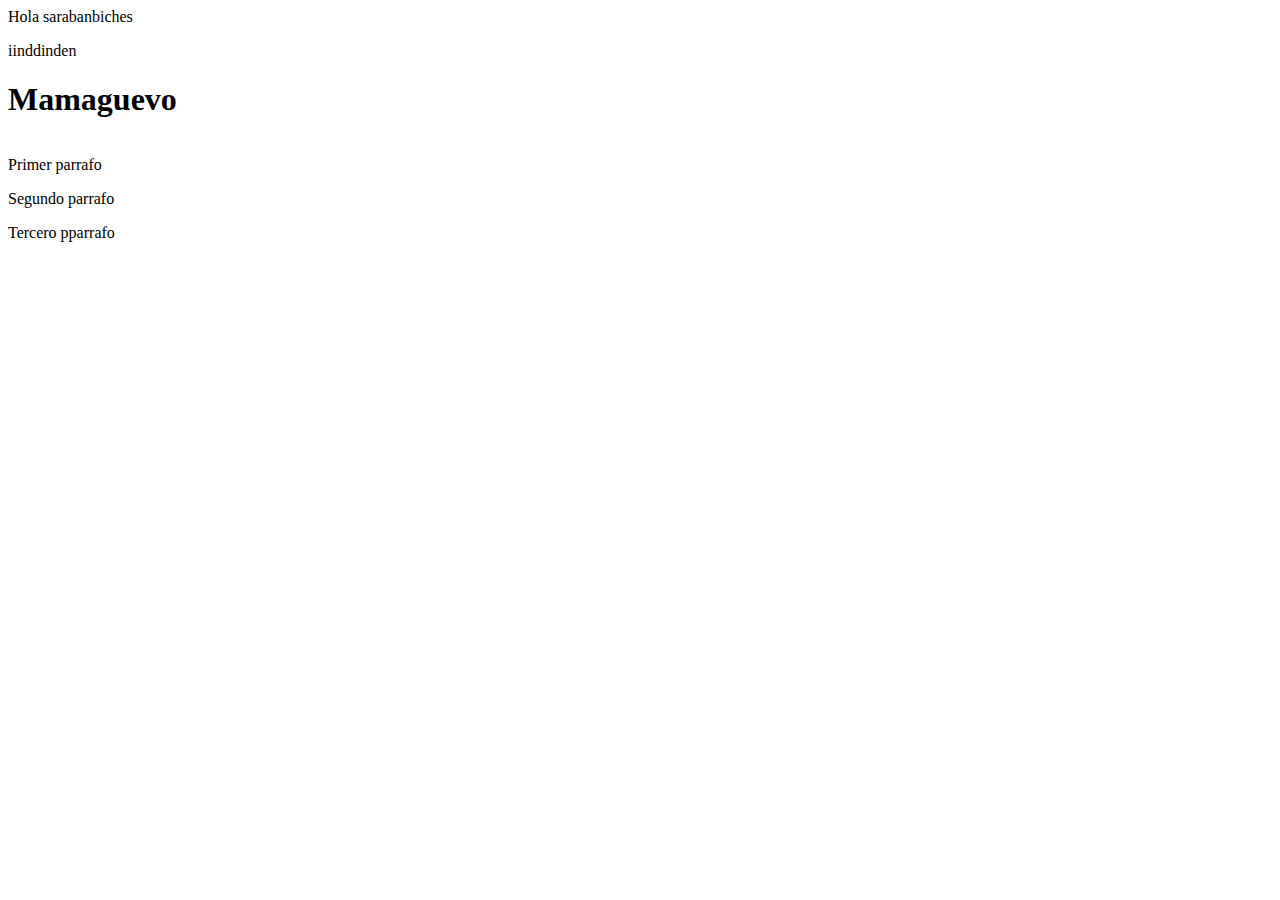
==== index.html @ 7197f111 "Mi primera version de mi curriculum vitae" ====
<html>
	<head>
		<title>Hola Mundo 
		</title>
	</head>
<body>
	<p> Hola sarabanbiches </p>
	<href>iinddinden</href>
	<h1>Mamaguevo</h1>
	<table> 
		</table>
		<p>Primer parrafo</p>
		<p>Segundo parrafo</p>
		<p>Tercero pparrafo</p>
</body>
</html>
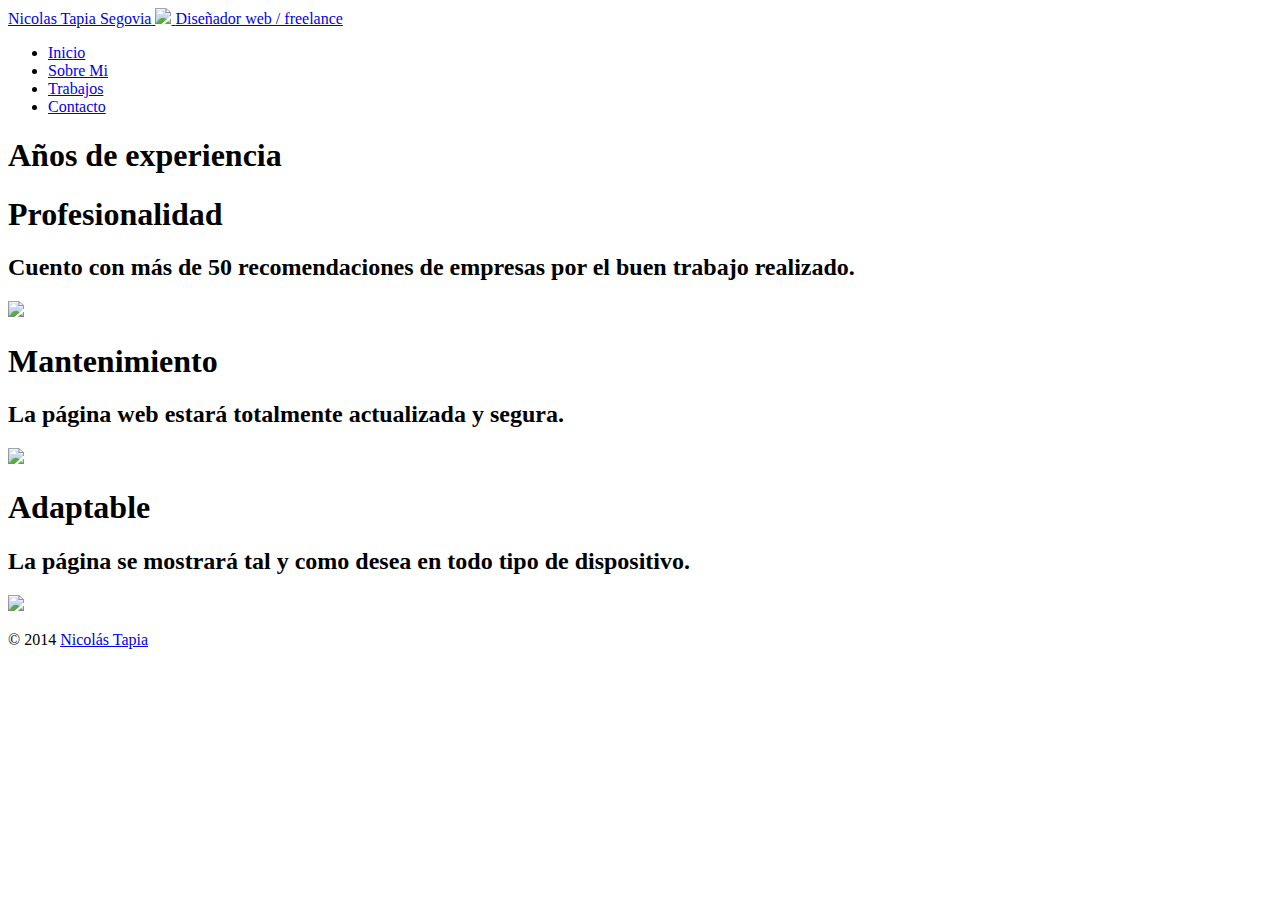
==== commit 896c38f6: "Curriculum" ====
--- a/index.html
+++ b/index.html
@@ -1,16 +1,116 @@
-<html>
-	<head>
-		<title>Hola Mundo 
-		</title>
-	</head>
+<!DOCTYPE html>
+<html lang="es">
+<head>
+  <meta charset="utf-8">
+  <title>Diseñador Web</title>
+
+        <link rel="stylesheet" href="hojaestilos.css">
+        <link rel="icon" type="image/png" href="iconos/logo.png">
+
+</head>
+ 
 <body>
-	<p> Hola sarabanbiches </p>
-	<href>iinddinden</href>
-	<h1>Mamaguevo</h1>
-	<table> 
-		</table>
-		<p>Primer parrafo</p>
-		<p>Segundo parrafo</p>
-		<p>Tercero pparrafo</p>
+  
+  <header id="main-header">
+    
+    <a id="logo-header" href="#">
+      <span class="site-name">Nicolas Tapia Segovia</span> 
+      <img class="logo" src="iconos/logo.png">
+      <span class="site-desc">Diseñador web / freelance</span>
+    </a> 
+ 
+    <nav>
+      <ul>
+        <li><a href="index.html">Inicio</a></li>
+        <li><a href="sobre.html">Sobre Mi</a></li>
+        <li><a href="trabajos.html">Trabajos</a></li>
+        <li><a href="contacto.html">Contacto</a></li>
+      </ul>
+    </nav>
+ 
+  </header>
+ 
+  
+  <section id="main-content">
+  
+    <article>
+      <header>
+            <h1> Años de experiencia </h1>
+      </header>
+      
+      <div id="slider">
+
+<div class="slides">
+<div class="slider">
+<div class="legend"></div>
+<div class="content">
+<div class="content-txt">
+
+    <h1> Profesionalidad </h1>
+
+        <h2> Cuento con más de 50 recomendaciones de empresas por el buen trabajo realizado. </h2>
+
+</div>
+
+</div>
+
+<div class="images">
+
+      <img src="img/4.jpg">
+
+</div>
+</div>
+
+
+<div class="slider">
+<div class="legend"></div>
+<div class="content">
+<div class="content-txt">
+
+      <h1> Mantenimiento </h1>
+
+        <h2> La página web estará totalmente actualizada y segura. </h2>
+
+</div>
+
+</div>
+<div class="images">
+
+    <img src="img/1.jpg">
+
+</div>
+</div>
+
+
+<div class="slider">
+<div class="legend"></div>
+<div class="content">
+<div class="content-txt">
+
+    <h1> Adaptable </h1>
+
+        <h2> La página se mostrará tal y como desea en todo tipo de dispositivo. </h2>
+
+</div>
+</div>
+
+<div class="images">
+
+    <img src="img/2.jpg"> 
+
+</div>
+</div>
+</div>
+</div>
+
+    </article>
+  
+  </section> 
+ 
+  <footer id="main-footer">
+    <p>&copy; 2014 <a href="index.html">Nicolás Tapia</a></p>
+  </footer> 
+ 
+  
 </body>
 </html>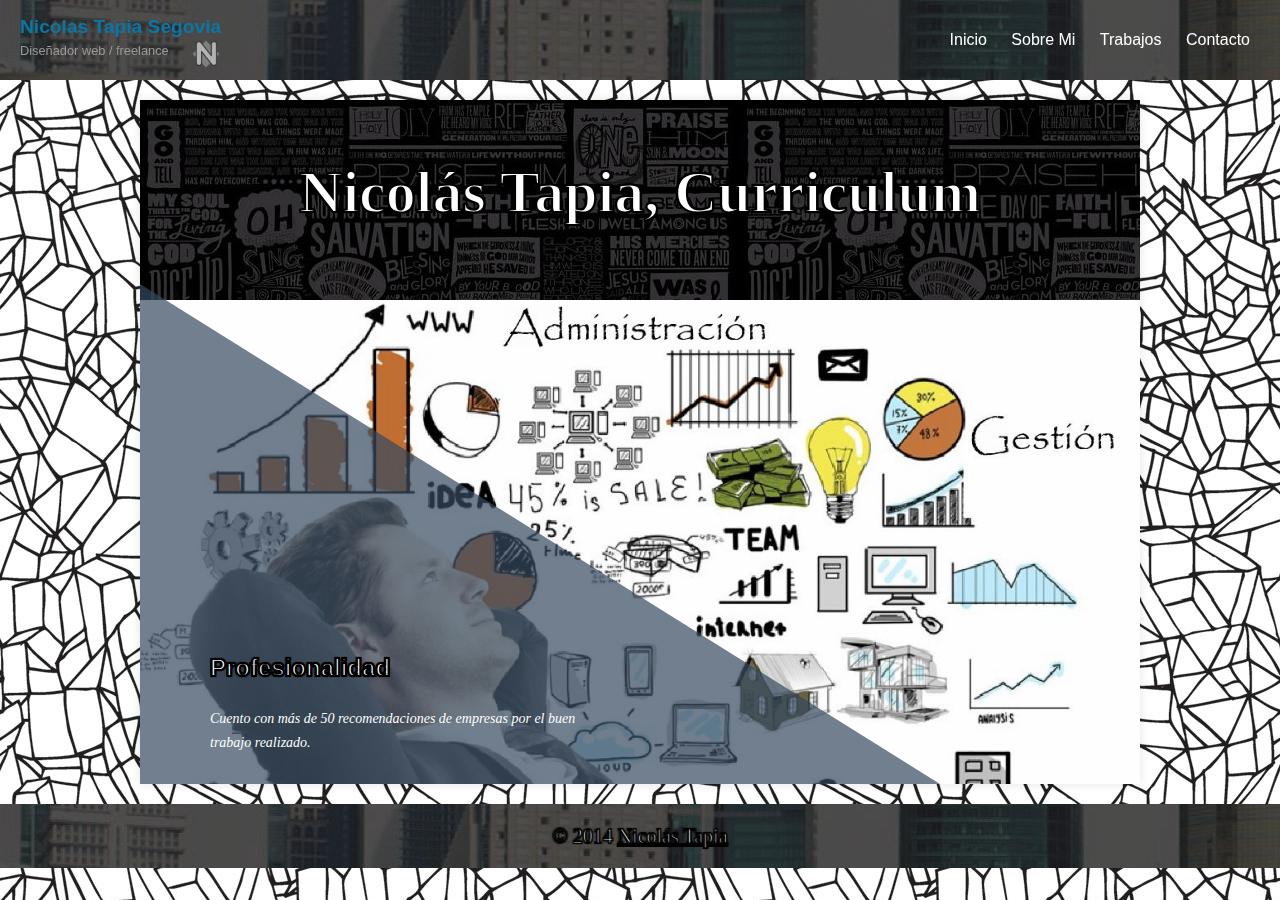
==== commit 076ae0e1: "Curriculum titulo modificado" ====
--- a/index.html
+++ b/index.html
@@ -35,7 +35,7 @@
   
     <article>
       <header>
-            <h1> Años de experiencia </h1>
+            <h1> Nicolás Tapia, Curriculum </h1>
       </header>
       
       <div id="slider">
--- a/hojaestilos.css
+++ b/hojaestilos.css
@@ -0,0 +1,546 @@
+
+body {
+	margin: 0;
+	padding: 0;
+	font-family: Helvetica, Arial, sans-serif;
+	color: #666;
+	background-image: url(fondos/fondo2.jpg); 
+	font-size: 1em;
+	line-height: 1.5em;
+	padding-top: 80px; /* Relleno superior igual a la altura de la cabecera*/
+}
+ 
+h1 {
+    color: pink;
+    text-align: center;
+     color: black;
+    color: red;
+     font-family: impact;
+     font-size: 60px;
+    text-shadow: -1px -1px 1px #000, 1px 1px 1px #000, -1px 1px 1px #000, 1px -1px 1px #000;
+    -webkit-text-fill-color: white;
+    -webkit-text-stroke: 2px black;
+}
+h3 {
+    color:white;
+    text-align: center;
+    margin-top: 5px;
+   
+}
+
+p {
+            color: black;
+            color: white;
+            margin: 0 0 1.5em 0;
+            font-family: impact;
+            text-align: auto;
+            font-size: 20px;
+            text-shadow: -1px -1px 1px #000, 1px 1px 1px #000, -1px 1px 1px #000, 1px -1px 1px #000;
+            -webkit-text-fill-color: white;
+            -webkit-text-stroke: 1px black;
+        }
+ 
+
+ 
+img {
+	max-width: 100%;
+	height: auto;
+}
+ img.logo {
+          width: 30px ;
+          float: right;
+          height: none;
+          border-style: none;
+          border-width:  none;
+          border-color: none;
+        }
+#main-header {
+	background-image: url(img/banner1.jpg);
+	color: white;
+	height: 80px;
+	width: 100%; /* hacemos que la cabecera ocupe el ancho completo de la página */
+	left: 0; /* Posicionamos la cabecera al lado izquierdo */
+	top: 0; /* Posicionamos la cabecera pegada arriba */
+	position: fixed; /* Hacemos que la cabecera tenga una posición fija */
+}	
+	#main-header a {
+		color: white;
+	}
+ 
+/*
+ * Logo
+ */
+#logo-header {
+	float: left;
+	padding: 15px 0 0 20px;
+	text-decoration: none;
+}
+	#logo-header:hover {
+		color: #0b76a6;
+	}
+	
+	#logo-header .site-name {
+		display: block;
+		font-weight: 700;
+		font-size: 1.2em;
+	}
+	
+	#logo-header .site-desc {
+		display: block;
+		font-weight: 300;
+		font-size: 0.8em;
+		color: #999;
+	}
+	
+ 
+/*
+ * Navegación
+ */
+nav {
+	float: right;
+}
+	nav ul {
+		margin: 0;
+		padding: 0;
+		list-style: none;
+		padding-right: 20px;
+	}
+	
+		nav ul li {
+			display: inline-block;
+			line-height: 80px;
+		}
+			
+			nav ul li a {
+				display: block;
+				padding: 0 10px;
+				text-decoration: none;
+			}
+			
+				nav ul li a:hover {
+					background: #0b76a6;
+				}
+
+
+
+#main-content {
+	background-image: url(img/3.jpg);
+	width: 100%;
+	max-width: 1000px;
+	margin: 20px auto;
+	box-shadow: 0 0 10px rgba(0,0,0,.1);
+}
+ 
+	#main-content header,
+	#main-content .content {
+		padding: 40px;
+	}
+
+#main-footer {
+	background-image: url(img/banner1.jpg);
+	color: white;
+  bottom: 0;
+	text-align: center;
+	padding: 20px;
+
+	
+
+}
+	#main-footer p {
+		margin: 0;
+	}
+	
+	#main-footer a {
+		color: white;
+	}
+
+
+}
+/* Reset */
+*{margin:0;padding:0;}
+
+/* Slider central, con 3 imágenes */
+#slider{
+  width:100%;
+  height:500px;
+  position:relative;
+  overflow:hidden;
+}
+@keyframes load{
+  from{left:-100%;}
+  to{left:0;}
+}
+.slides{
+  width:400%;
+  height:100%;
+  position:relative;
+  -webkit-animation:slide 30s infinite;
+  -moz-animation:slide 30s infinite;
+  animation:slide 30s infinite;
+}
+.slider{
+  width:25%;
+  height:100%;
+  float:left;
+  position:relative;
+  z-index:1;
+  overflow:hidden;
+}
+.slide img{
+  width:100%;
+  height:100%;
+}
+.slide img{
+  width:100%;
+  height:100%;
+}
+.image{
+  width:100%;
+  height:100%;
+}
+.image img{
+  width:100%;
+  height:100%;
+}
+
+/* Legend */
+.legend{
+  border:500px solid transparent;
+  border-left:800px solid rgba(52, 73, 94, .7);
+  border-bottom:0;
+  position:absolute;
+  bottom:0;
+}
+
+/* Contents */
+.content{
+  width:100%;
+  height:100%;
+  position:absolute;
+  overflow:hidden;
+}
+.content-txt{
+  width:400px;
+  height:150px;
+  float:left;
+  position:relative;
+  top:300px;
+  -webkit-animation:content-s 7.5s infinite;
+  -moz-animation:content-s 7.5s infinite;
+  animation:content-s 7.5s infinite;
+}
+.content-txt h1{
+  font-family:Arial;
+  font-size:24px;
+  color:#fff;
+  text-align:left;
+  margin-left:30px;
+  padding-bottom:10px;
+}
+.content-txt h2{
+  font-family:Quicksand;
+  font-weight:normal;
+  font-size:14px;
+  font-style:italic;
+  color:#fff;
+  text-align:left;
+  margin-left:30px;
+}
+
+/* Switch */
+.switch{
+  width:120px;
+  height:10px;
+  position:absolute;
+  bottom:50px;
+  z-index:99;
+  left:30px;
+}
+.switch > ul{
+  list-style:none;
+}
+.switch > ul > li{
+  width:10px;
+  height:10px;
+  border-radius:50%;
+  background:#333;
+  float:left;
+  margin-right:5px;
+  cursor:pointer;
+}
+.switch ul{
+  overflow:hidden;
+}
+.on{
+  width:100%;
+  height:100%;
+  border-radius:50%;
+  background:#f39c12;
+  position:relative;
+  -webkit-animation:on 30s infinite;
+  -moz-animation:on 30s infinite;
+  animation:on 30s infinite;
+}
+
+/* Animation */
+@-webkit-keyframes slide{
+  0%,100%{ margin-left:0%;
+  } 21%{ margin-left:0%;
+  } 25%{ margin-left:-100%;
+  } 46%{ margin-left:-100%;
+  } 50%{ margin-left:-200%;
+  } 71%{ margin-left:-200%;
+  } 75%{ margin-left:-300%;
+  } 96%{ margin-left:-300%;
+  }
+}
+@-moz-keyframes slide{
+  0%,100%{ margin-left:0%;
+  } 21%{ margin-left:0%;
+  } 25%{ margin-left:-100%;
+  } 46%{ margin-left:-100%;
+  } 50%{ margin-left:-200%;
+  } 71%{ margin-left:-200%;
+  } 75%{ margin-left:-300%;
+  } 96%{ margin-left:-300%;
+  }
+}
+@keyframes slide{
+  0%,100%{ margin-left:0%;
+  } 21%{ margin-left:0%;
+  } 25%{ margin-left:-100%;
+  } 46%{ margin-left:-100%;
+  } 50%{ margin-left:-200%;
+  } 71%{ margin-left:-200%;
+  } 75%{ margin-left:-300%;
+  } 96%{ margin-left:-300%;
+  }
+}
+
+@-webkit-keyframes content-s{
+  0%{left:-420px;}
+  10%{left:0px;}
+  30%{left:0px;}
+  40%{left:0px;}
+  50%{left:0px;}
+  60%{left:0px;}
+  70%{left:0;}
+  80%{left:-420px;}
+  90%{left:-420px;}
+  100%{left:-420px;}
+}
+@-moz-keyframes content-s{
+  0%{left:-420px;}
+  10%{left:0px;}
+  30%{left:0px;}
+  40%{left:0px;}
+  50%{left:0px;}
+  60%{left:0px;}
+  70%{left:0;}
+  80%{left:-420px;}
+  90%{left:-420px;}
+  100%{left:-420px;}
+}
+@keyframes content-s{
+  0%{left:-420px;}
+  10%{left:20px;}
+  15%{left:0px;}
+  30%{left:0px;}
+  40%{left:0px;}
+  50%{left:0px;}
+  60%{left:0px;}
+  70%{left:0;}
+  80%{left:-420px;}
+  90%{left:-420px;}
+  100%{left:-420px;}
+}
+
+@-webkit-keyframes on{
+  0%,100%{
+    margin-left:0%;
+  } 21%{ margin-left:0%;
+  } 25%{ margin-left:15px;
+  } 46%{ margin-left:15px;
+  } 50%{ margin-left:30px;
+  } 71%{ margin-left:30px;
+  } 75%{ margin-left:45px;
+  } 96%{ margin-left:45px;
+  }
+}
+@-moz-keyframes on{
+  0%,100%{ margin-left:0%;
+  } 21%{ margin-left:0%;
+  } 25%{ margin-left:15px;
+  } 46%{ margin-left:15px;
+  } 50%{ margin-left:30px;
+  } 71%{ margin-left:30px;
+  } 75%{ margin-left:45px;
+  } 96%{ margin-left:45px;
+  }
+}
+
+@keyframes on{
+  0%,100%{ margin-left:0%;
+  } 21%{ margin-left:0%;
+  } 25%{ margin-left:15px;
+  } 46%{ margin-left:15px;
+  } 50%{ margin-left:30px;
+  } 71%{ margin-left:30px;
+  } 75%{ margin-left:45px;
+  } 96%{ margin-left:45px;
+  }
+}
+form {
+  /* Just to center the form on the page */
+  margin: 0 auto;
+  width: 400px;
+
+  /* To see the limits of the form */
+  padding: 1em;
+  border: 1px solid black;
+  border-radius: 1em;
+  background-image: url(img/3.jpg);
+}
+
+div + div {
+  margin-top: 1em;
+}
+
+label {
+  /* To make sure that all label have the same size and are properly align */
+  display: inline-block;
+  width: 90px;
+  text-align: right;
+}
+
+input, textarea {
+  /* To make sure that all text field have the same font settings
+     By default, textarea are set with a monospace font */
+  font: 1em sans-serif;
+
+  /* To give the same size to all text field */
+  width: 300px;
+
+  -moz-box-sizing: border-box;
+       box-sizing: border-box;
+
+  /* To harmonize the look & feel of text field border */
+  border: 1px solid black;
+}
+
+input:focus, textarea:focus {
+  /* To give a little highligh on active elements */
+  border-color: black;
+}
+
+textarea {
+  /* To properly align multiline text field with their label */
+  vertical-align: top;
+
+  /* To give enough room to type some text */
+  height: 5em;
+
+  /* To allow users to resize any textarea vertically
+     It works only on Chrome, Firefox and Safari */
+  resize: vertical;
+}
+
+.button {
+  /* To position the buttons to the same position of the text fields */
+  padding-left: 90px; /* same size as the label elements */
+}
+
+button {
+  /* This extra magin represent the same space as the space between
+     the labels and their text fields */
+  margin-left: .5em;
+}
+.galeria {
+  width: auto;
+  margin: auto;
+  list-style: none;
+  padding: 20px;
+  box-sizing: border-box;
+  
+  display: flex;
+  flex-wrap: wrap;
+  justify-content: space-around;
+}
+
+.galeria li {
+  margin: 3px;
+}
+
+.galeria img {
+  width: 300px;
+  height: 200px;
+}
+
+/*Estilos del modal*/
+
+.modal {
+  display: none;
+}
+
+.modal:target {
+  
+  display: block;
+  position: fixed;
+  background: rgba(0,0,0,0.8);
+  top: 0;
+  left: 0;
+  width: 100%;
+  height: 100%;
+}
+
+.modal h3 {
+  color: #fff;
+  font-size: 30px;
+  text-align: center;
+  margin: 15px 0;
+}
+
+.imagen {
+  width: 100%;
+  height: 50%;
+  
+  display: flex;
+  justify-content: center;
+  align-items: center;
+}
+
+.imagen a {
+  color: #fff;
+  font-size: 40px;
+  text-decoration: none;
+  margin: 0 10px;
+}
+
+.imagen a:nth-child(2) {
+  margin: 0;
+  height: 100%;
+  flex-shrink: 2;
+}
+
+.imagen img {
+  width: 900px;
+  height: 100%;
+  max-width: 100%;
+  border: 7px solid #fff;
+  box-sizing: border-box;
+}
+
+.cerrar {
+  display: block;
+  background: #fff;
+  width: 25px;
+  height: 25px;
+  margin: 15px auto;
+  text-align: center;
+  text-decoration: none;
+  font-size: 25px;
+  color: #000;
+  padding: 5px;
+  border-radius: 50%;
+  line-height: 25px;
+}
